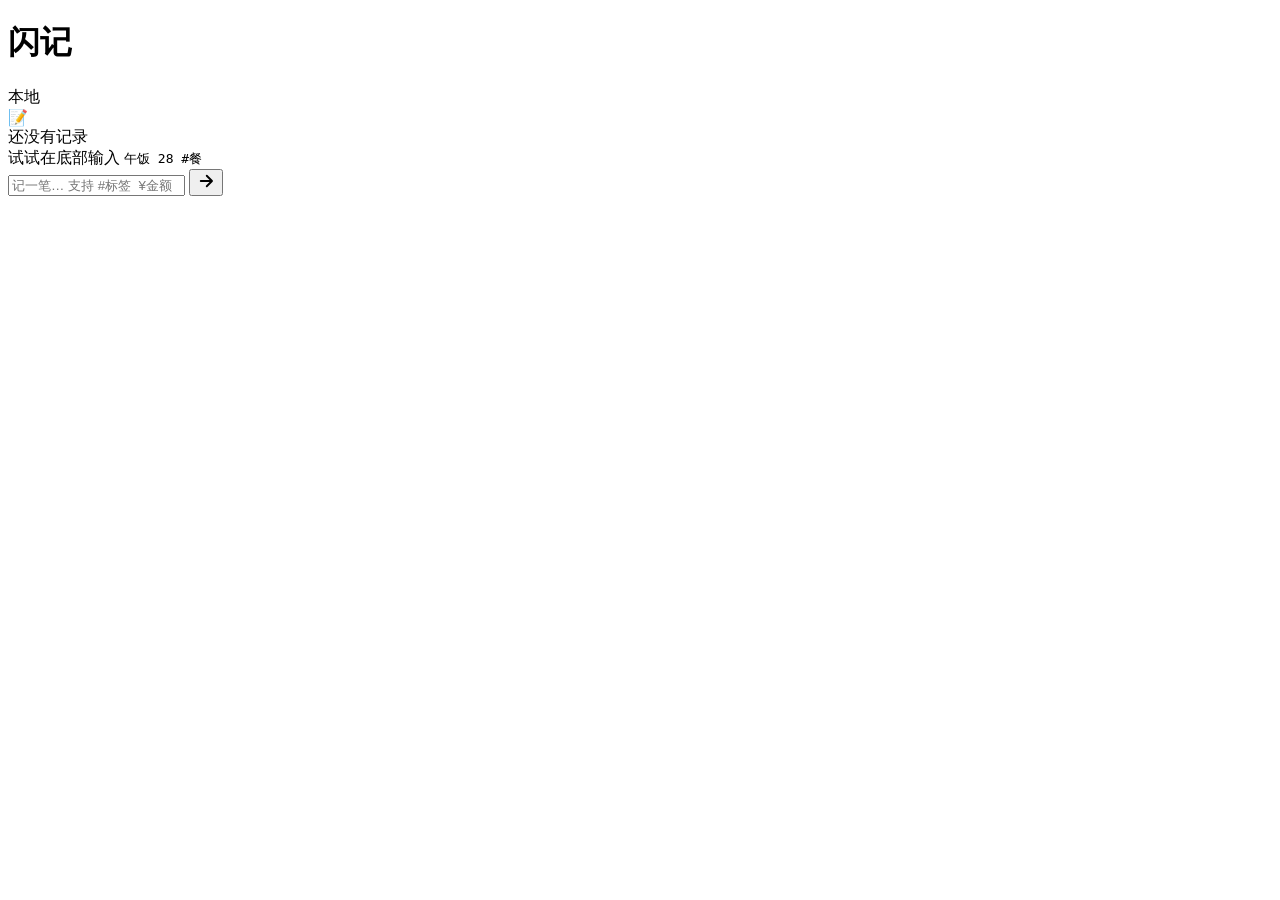
==== web/index.html @ 1d812efd "feat(v2): 砍掉小程序，Web 替换；Mac 内置静态文件服务 - 删除 miniprogram/ 全部代码（-1800 行） - 新增 web/ 根目录：原生 ES6 单页 + PWA + " ====
<!DOCTYPE html>
<html lang="zh-CN">
<head>
  <meta charset="UTF-8" />
  <meta name="viewport" content="width=device-width, initial-scale=1.0, viewport-fit=cover" />
  <meta name="theme-color" content="#52C41A" />
  <meta name="apple-mobile-web-app-capable" content="yes" />
  <meta name="apple-mobile-web-app-status-bar-style" content="default" />
  <meta name="apple-mobile-web-app-title" content="闪记" />
  <link rel="manifest" href="/manifest.json" />
  <link rel="icon" href="/images/icon-512.png" />
  <link rel="apple-touch-icon" href="/images/icon-512.png" />
  <title>闪记</title>
  <link rel="stylesheet" href="/css/app.css" />
</head>
<body>
  <div class="app">
    <!-- 顶部 -->
    <header class="topbar">
      <h1 class="title">闪记</h1>
      <div class="sync-pill" id="syncPill" title="点击立即同步">
        <span class="dot"></span>
        <span class="text" id="syncText">本地</span>
      </div>
    </header>

    <!-- 卡片流 -->
    <main class="main" id="main">
      <div class="empty" id="empty">
        <div class="emoji">📝</div>
        <div>还没有记录</div>
        <div class="hint">试试在底部输入 <code>午饭 28 #餐</code></div>
      </div>
      <div class="list" id="list"></div>
    </main>

    <!-- 底部输入条 -->
    <footer class="quick-input">
      <div class="preview" id="preview" hidden>
        <span class="preview-amount" id="previewAmount"></span>
        <span class="preview-tags" id="previewTags"></span>
        <span class="preview-type" id="previewType"></span>
      </div>
      <div class="input-row">
        <input
          class="input"
          id="input"
          type="text"
          placeholder="记一笔… 支持 #标签  ¥金额"
          autocomplete="off"
          autocorrect="off"
          autocapitalize="off"
          spellcheck="false"
          enterkeyhint="send"
        />
        <button class="send" id="sendBtn" aria-label="记录">
          <svg viewBox="0 0 24 24" width="18" height="18" fill="none" stroke="currentColor" stroke-width="2.5" stroke-linecap="round" stroke-linejoin="round">
            <path d="M5 12h14M13 5l7 7-7 7"/>
          </svg>
        </button>
      </div>
    </footer>
  </div>

  <!-- 配对浮层（未配对时显示） -->
  <div class="pair-mask" id="pairMask" hidden>
    <div class="pair-card">
      <div class="pair-emoji">🔗</div>
      <h2 class="pair-title">连接 Mac</h2>
      <p class="pair-tip">在 Mac 端「闪记」窗口顶栏点配对码，<br>把 4 位数字输到下面：</p>
      <input
        class="pair-input"
        id="pairInput"
        type="text"
        inputmode="numeric"
        pattern="\d{4}"
        maxlength="4"
        placeholder="____"
        autocomplete="off"
      />
      <div class="pair-error" id="pairError" hidden></div>
      <button class="pair-btn" id="pairBtn">连接</button>
      <button class="pair-skip" id="pairSkip">跳过 · 离线用</button>
    </div>
  </div>

  <script type="module" src="/js/app.js"></script>
  <script>
    // 注册 service worker（PWA 离线）
    if ('serviceWorker' in navigator) {
      navigator.serviceWorker.register('/sw.js').catch(() => {});
    }
  </script>
</body>
</html>
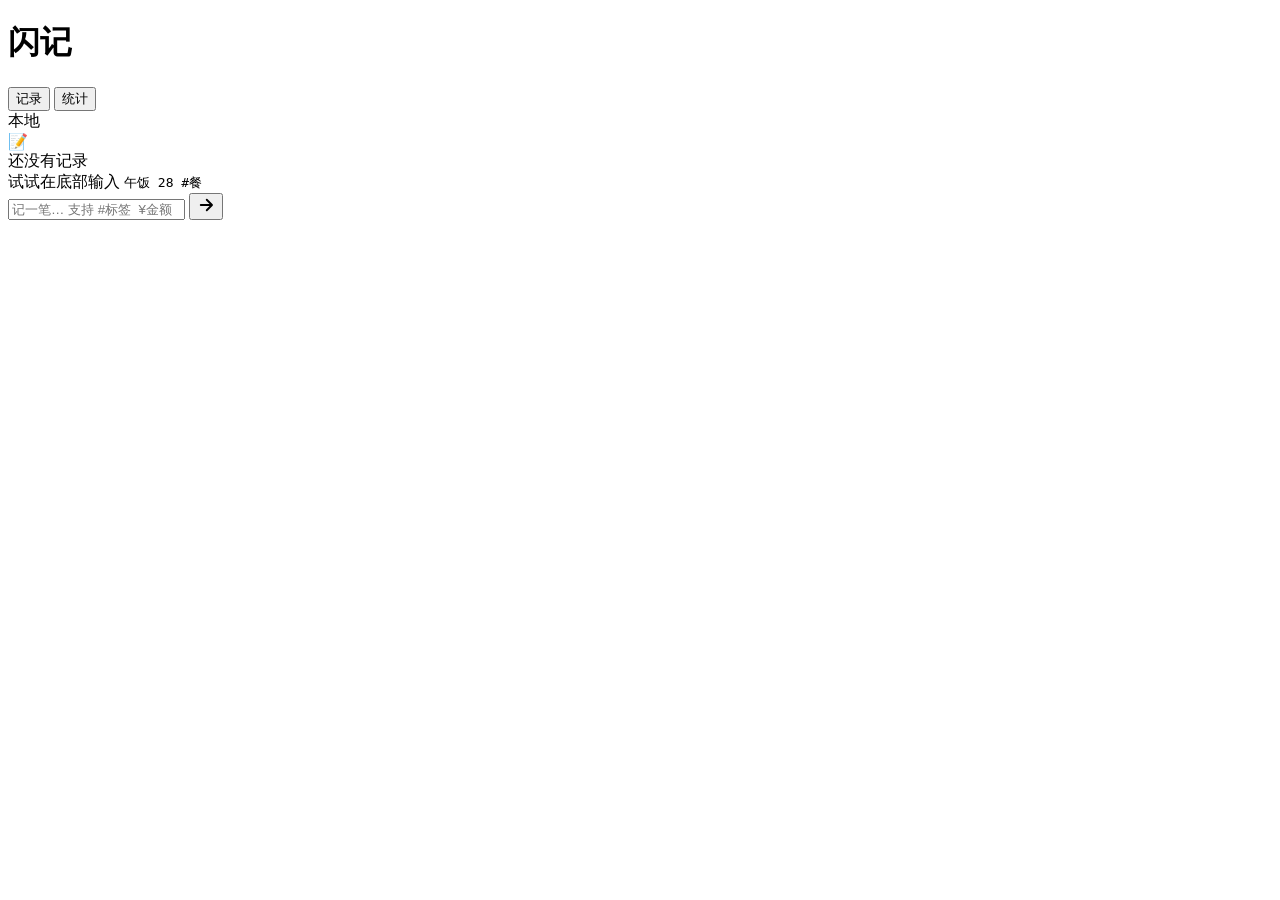
==== commit d272cdcc: "feat(web): 统计页（记录/统计 双 tab） - 顶栏新增 tab 切换：记录 / 统计 - web/js/stats.js：与 mac/StatisticsStore 逻辑对齐   - 本" ====
--- a/web/index.html
+++ b/web/index.html
@@ -18,6 +18,10 @@
     <!-- 顶部 -->
     <header class="topbar">
       <h1 class="title">闪记</h1>
+      <div class="tabs" id="tabs">
+        <button class="tab active" data-tab="list" id="tabList">记录</button>
+        <button class="tab" data-tab="stats" id="tabStats">统计</button>
+      </div>
       <div class="sync-pill" id="syncPill" title="点击立即同步">
         <span class="dot"></span>
         <span class="text" id="syncText">本地</span>
@@ -32,6 +36,11 @@
         <div class="hint">试试在底部输入 <code>午饭 28 #餐</code></div>
       </div>
       <div class="list" id="list"></div>
+    </main>
+
+    <!-- 统计页 -->
+    <main class="main stats-main" id="statsMain" hidden>
+      <div id="statsContent"></div>
     </main>
 
     <!-- 底部输入条 -->
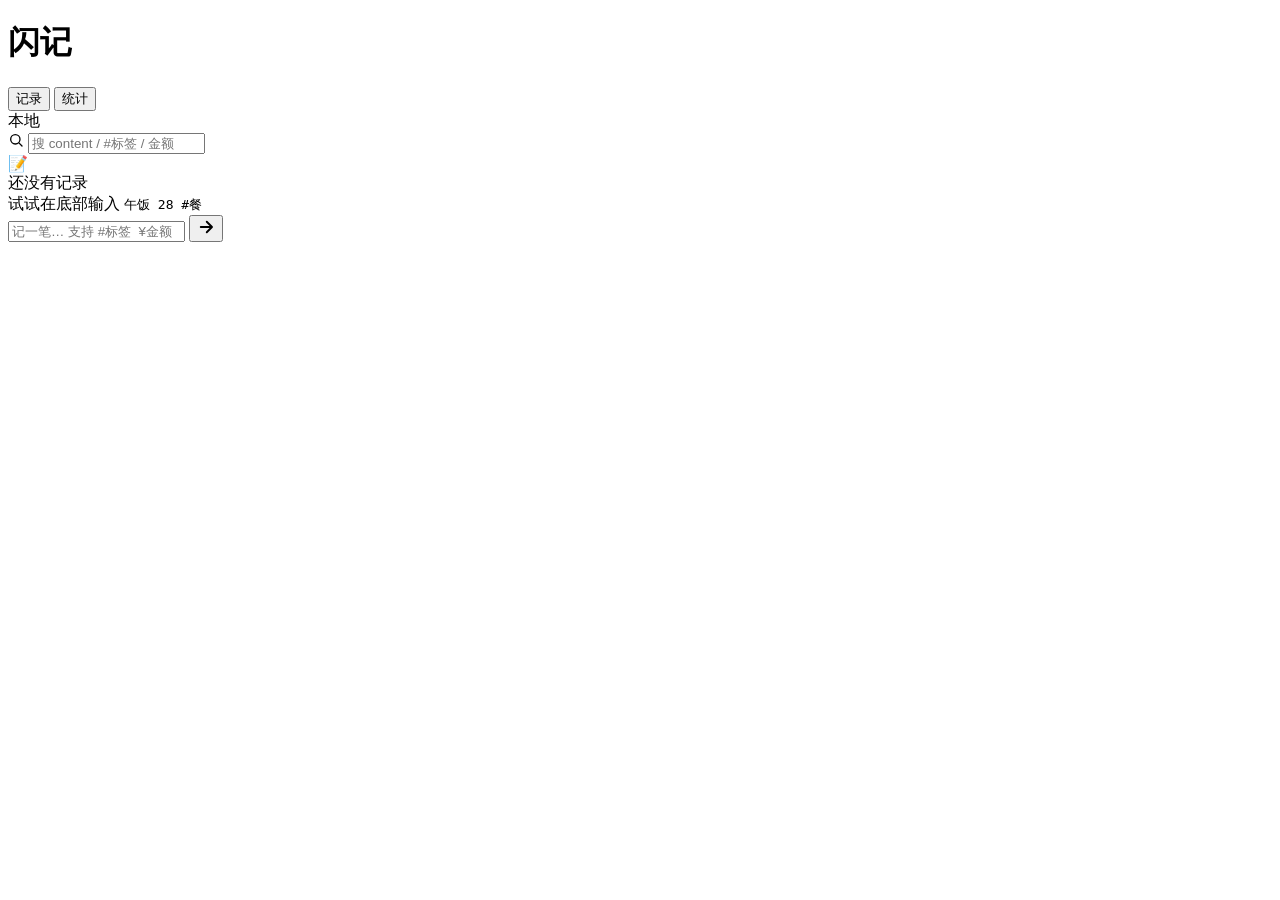
==== commit 4e24dbc2: "feat(web): 搜索 / 标签筛选 / 长按删除 / 离线重试 1. 搜索框 + 标签筛选    - 顶栏下方加搜索条（icon + input + 清除按钮）    - 过滤 content " ====
--- a/web/index.html
+++ b/web/index.html
@@ -28,12 +28,37 @@
       </div>
     </header>
 
+    <!-- 搜索条 -->
+    <div class="search-bar" id="searchBar">
+      <svg class="search-icon" viewBox="0 0 24 24" width="16" height="16" fill="none" stroke="currentColor" stroke-width="2" stroke-linecap="round" stroke-linejoin="round">
+        <circle cx="11" cy="11" r="7"/><path d="m21 21-4.3-4.3"/>
+      </svg>
+      <input
+        class="search-input"
+        id="searchInput"
+        type="search"
+        placeholder="搜 content / #标签 / 金额"
+        autocomplete="off"
+        enterkeyhint="search"
+      />
+      <button class="search-clear" id="searchClear" hidden aria-label="清除">
+        <svg viewBox="0 0 24 24" width="14" height="14" fill="none" stroke="currentColor" stroke-width="2.5" stroke-linecap="round">
+          <path d="M18 6 6 18M6 6l12 12"/>
+        </svg>
+      </button>
+    </div>
+
     <!-- 卡片流 -->
     <main class="main" id="main">
       <div class="empty" id="empty">
         <div class="emoji">📝</div>
         <div>还没有记录</div>
         <div class="hint">试试在底部输入 <code>午饭 28 #餐</code></div>
+      </div>
+      <div class="no-match" id="noMatch" hidden>
+        <div class="emoji">🔍</div>
+        <div>没找到匹配</div>
+        <div class="hint">试试别的关键词</div>
       </div>
       <div class="list" id="list"></div>
     </main>
@@ -93,6 +118,33 @@
     </div>
   </div>
 
+  <!-- 编辑浮层 -->
+  <div class="edit-mask" id="editMask" hidden>
+    <div class="edit-card">
+      <div class="edit-header">
+        <span class="edit-title">编辑记录</span>
+        <button class="edit-close" id="editClose" aria-label="关闭">×</button>
+      </div>
+      <textarea
+        class="edit-textarea"
+        id="editText"
+        placeholder="午饭 28 #餐 · 想法 #产品"
+        rows="3"
+      ></textarea>
+      <div class="edit-preview" id="editPreview" hidden>
+        <span class="preview-amount" id="editAmount"></span>
+        <span class="preview-tags" id="editTags"></span>
+        <span class="preview-type" id="editType"></span>
+      </div>
+      <div class="edit-actions">
+        <button class="edit-del" id="editDel">删除</button>
+        <div class="edit-spacer"></div>
+        <button class="edit-cancel" id="editCancel">取消</button>
+        <button class="edit-save" id="editSave">保存</button>
+      </div>
+    </div>
+  </div>
+
   <script type="module" src="/js/app.js"></script>
   <script>
     // 注册 service worker（PWA 离线）
